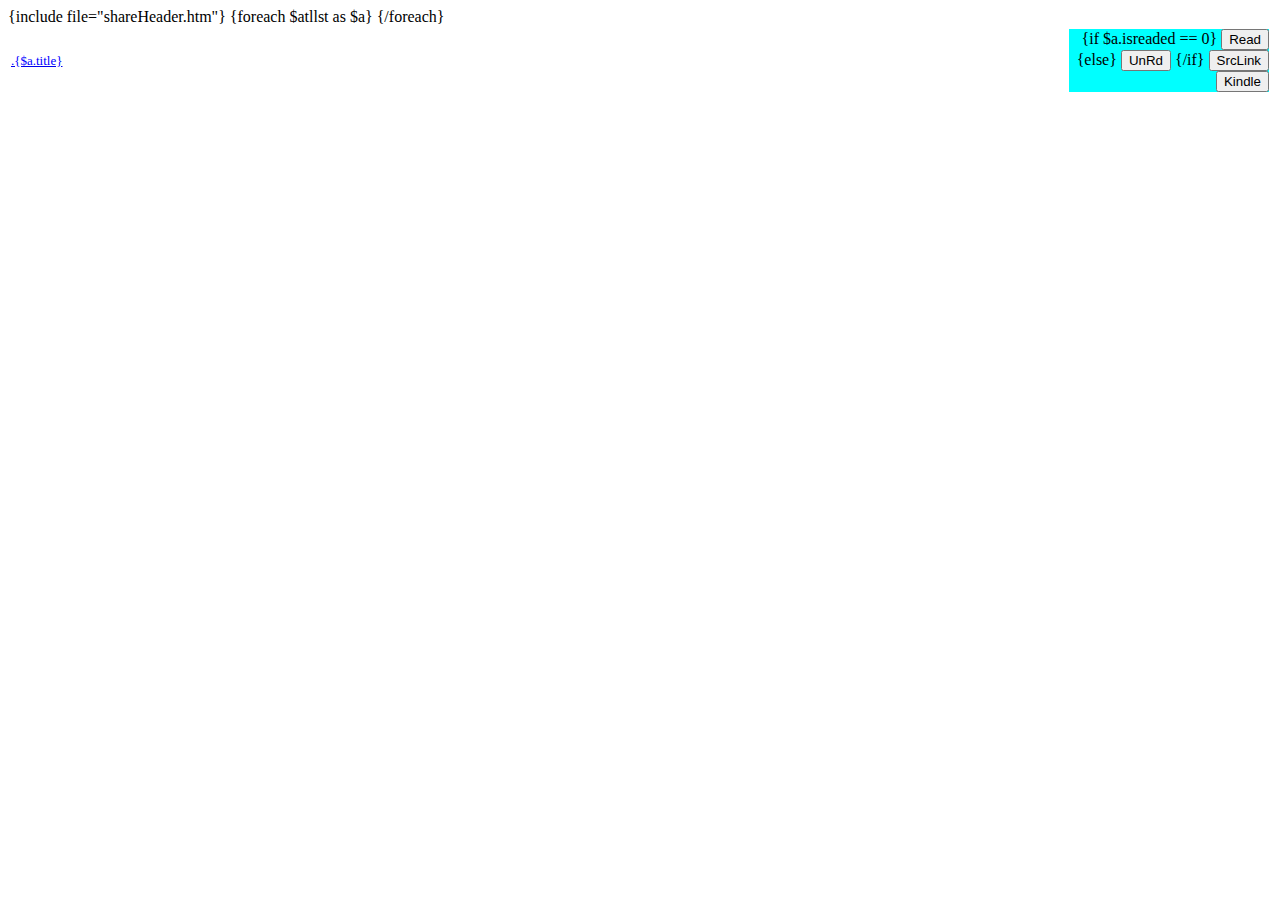
==== templates/atllst.htm @ ecea9ad1 "initial commit for my rss, further compoment will add later based on my preference." ====
<html>

    {include file="shareHeader.htm"}

    <body>
        <table style="width:100%;margin:0;cellspacing:0;border:0;">
            <thead></thead>
            <tbody>
            {foreach $atllst as $a}
                <tr  border=0 onmouseover="this.className='td_mouseover';" onmouseout="this.className='';">
                <td onclick="markReadStatus({$a.rssid}, {$a.aid}, true)">
                    <a href="#" onclick="stopBubble(event);showDocumentModel({$a.rssid}, {$a.aid})">
                        <font id="listFont{$a.aid}" {if $a.isreaded == 0} color=blue {else} size=2px {/if} >
                            .{$a.title}
                        </font>
                    </a>
                </td>
                <td align="right" width="200px" onclick="stopBubble(event);">
                    <div style="background-color:Aqua;layout:fixed;">
                    {if $a.isreaded == 0}
                        <button id="idMarkStatus{$a.aid}" onclick="markReadStatus({$a.rssid}, {$a.aid}, true)">Read</button>
                    {else}
                        <button id="idMarkStatus{$a.aid}" onclick="markReadStatus({$a.rssid}, {$a.aid}, false)">UnRd</button>
                    {/if}
                        <button onclick="OpenArticleLink({$a.rssid}, {$a.aid}, '{$a.link}')">SrcLink</button>
                        <button onclick="sendToKindle({$a.rssid}, {$a.aid})">Kindle</button>
                    </div>
                </td>
                </tr>
            {/foreach}
            </tbody>
            </table>
        </ul>
<div id="dialog-modal" title="趁着年轻-RSS" style="display:none;">
    <ul>
        <li ><h3> <a target="_blank" href="" id="idTitle">titles</a></h3></li>
        <hr>
        <li id="idContent">abba </li>
        <hr>
        <li id="legal"><font color=grey size=1px>趁着年轻注：我知道提取全文是不对的，但我只是用做个人学习用途哦。<br>"如果RSS源站没用提供全文RSS，我会自己提取网页全文进行显示，超越了网站的授权范围使用blog内容，构成了著作权侵权和不正当竞争。"<br>好吧，为了科研与学习目的，不构成侵权</font></li>
    </ul>
</div>

    </body>
</html>


<script type="text/javascript">
    var atllstContent = {$atllstContent};

function OpenArticleLink( rssid, aid, link ){
    markReadStatus(rssid, aid, true );
    window.open(link, '_blank');
}
</script>
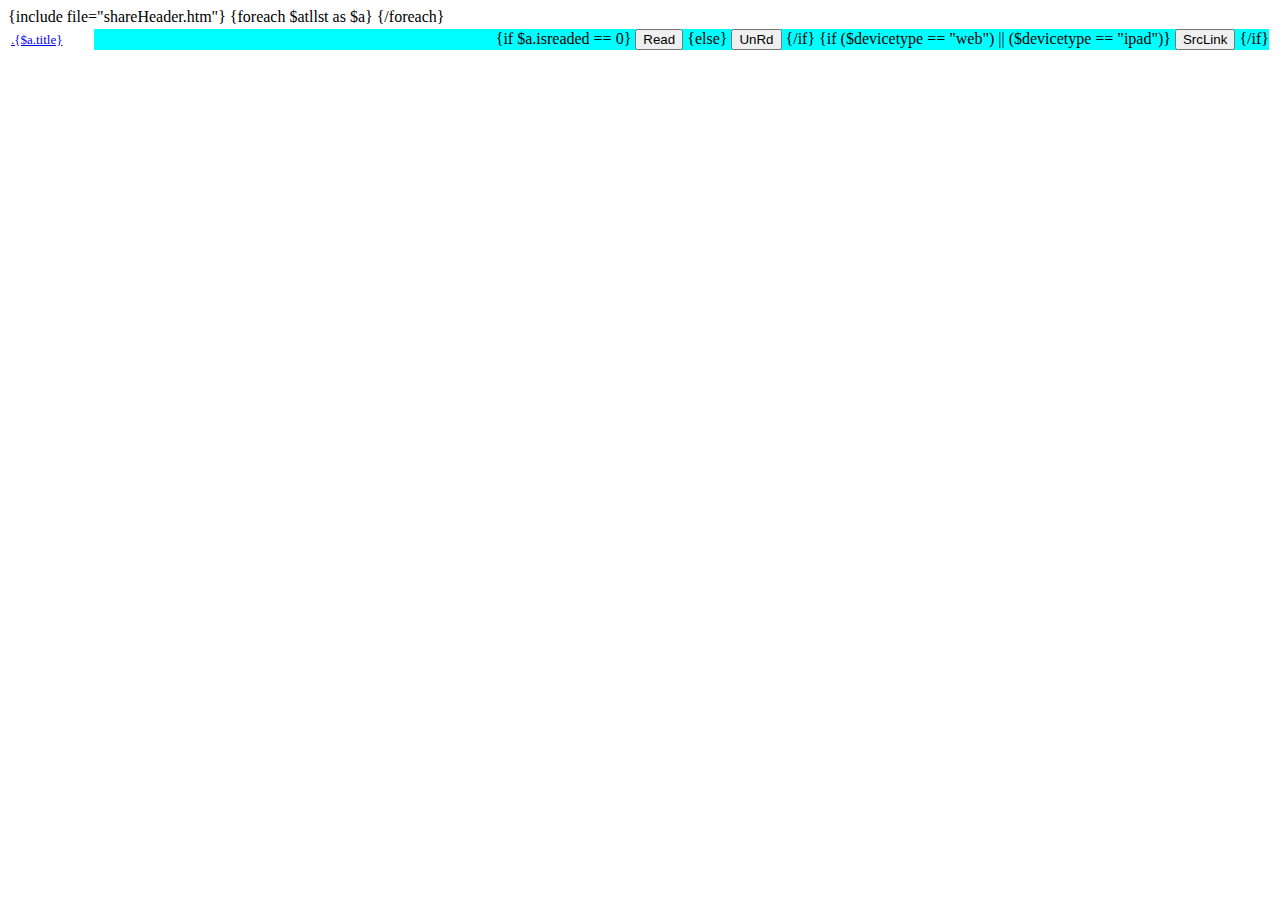
==== commit 0de5cb79: "add mobile support" ====
--- a/templates/atllst.htm
+++ b/templates/atllst.htm
@@ -9,21 +9,23 @@
             {foreach $atllst as $a}
                 <tr  border=0 onmouseover="this.className='td_mouseover';" onmouseout="this.className='';">
                 <td onclick="markReadStatus({$a.rssid}, {$a.aid}, true)">
-                    <a href="#" onclick="stopBubble(event);showDocumentModel({$a.rssid}, {$a.aid})">
+                    <a href="#" onclick="stopBubble(event);showDocumentModel({$a.rssid}, {$a.aid});">
                         <font id="listFont{$a.aid}" {if $a.isreaded == 0} color=blue {else} size=2px {/if} >
                             .{$a.title}
                         </font>
                     </a>
                 </td>
-                <td align="right" width="200px" onclick="stopBubble(event);">
-                    <div style="background-color:Aqua;layout:fixed;">
+                <td align="right"  onclick="stopBubble(event);">
+                    <div style="background-color:Aqua;layout:fixed;white-space:nowrap;">
                     {if $a.isreaded == 0}
                         <button id="idMarkStatus{$a.aid}" onclick="markReadStatus({$a.rssid}, {$a.aid}, true)">Read</button>
                     {else}
                         <button id="idMarkStatus{$a.aid}" onclick="markReadStatus({$a.rssid}, {$a.aid}, false)">UnRd</button>
                     {/if}
+{if ($devicetype == "web") || ($devicetype == "ipad")}
                         <button onclick="OpenArticleLink({$a.rssid}, {$a.aid}, '{$a.link}')">SrcLink</button>
-                        <button onclick="sendToKindle({$a.rssid}, {$a.aid})">Kindle</button>
+                        <!--<button onclick="sendToKindle({$a.rssid}, {$a.aid})">Kindle</button>-->
+{/if}
                     </div>
                 </td>
                 </tr>
@@ -48,6 +50,7 @@
 <script type="text/javascript">
     var atllstContent = {$atllstContent};
 
+
 function OpenArticleLink( rssid, aid, link ){
     markReadStatus(rssid, aid, true );
     window.open(link, '_blank');
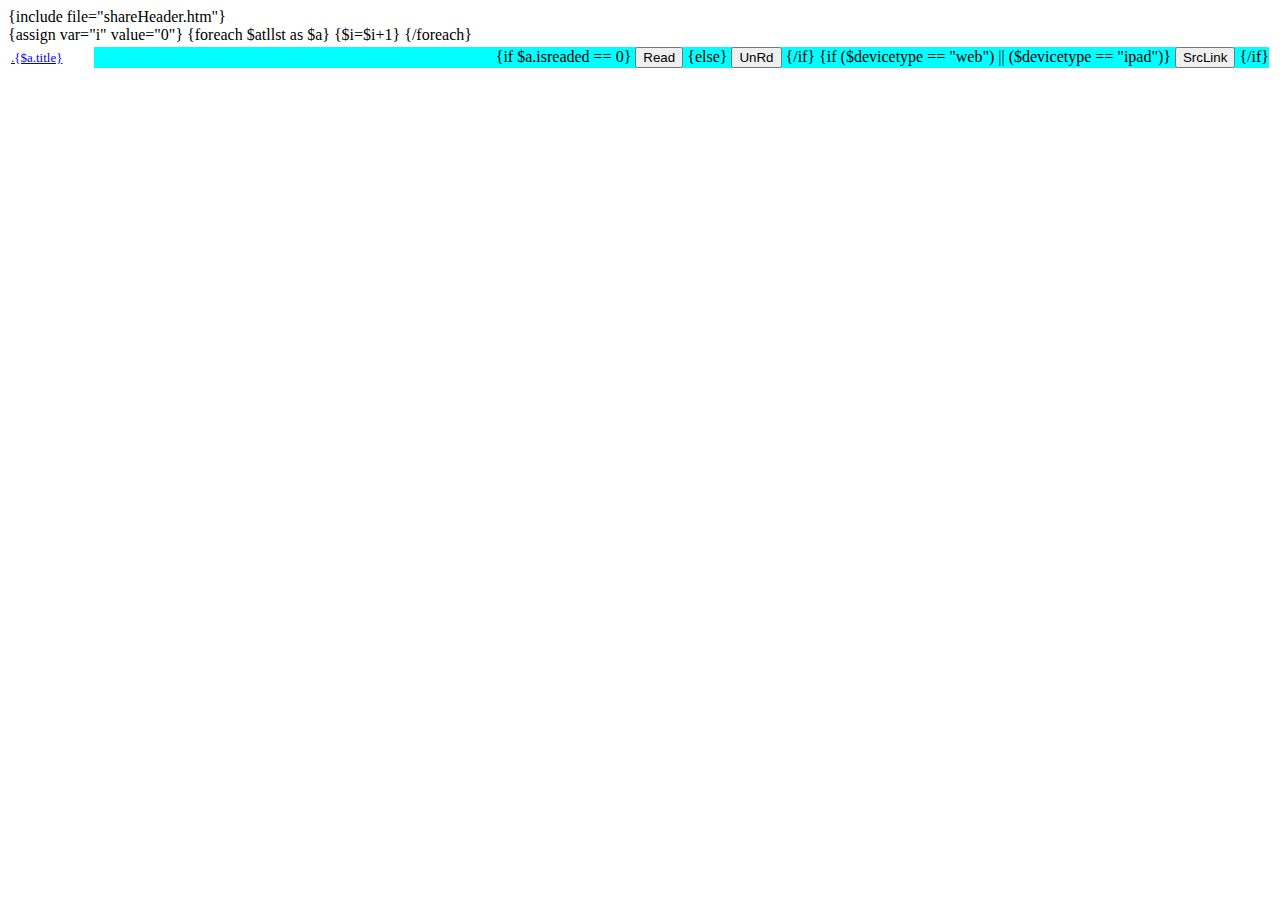
==== commit 2fd0f3dd: "修改dialog模式，支持左右换文章，这样方便操作" ====
--- a/templates/atllst.htm
+++ b/templates/atllst.htm
@@ -2,46 +2,56 @@
 
     {include file="shareHeader.htm"}
 
-    <body>
-        <table style="width:100%;margin:0;cellspacing:0;border:0;">
-            <thead></thead>
-            <tbody>
-            {foreach $atllst as $a}
-                <tr  border=0 onmouseover="this.className='td_mouseover';" onmouseout="this.className='';">
-                <td onclick="markReadStatus({$a.rssid}, {$a.aid}, true)">
-                    <a href="#" onclick="stopBubble(event);showDocumentModel({$a.rssid}, {$a.aid});">
-                        <font id="listFont{$a.aid}" {if $a.isreaded == 0} color=blue {else} size=2px {/if} >
-                            .{$a.title}
-                        </font>
-                    </a>
-                </td>
-                <td align="right"  onclick="stopBubble(event);">
-                    <div style="background-color:Aqua;layout:fixed;white-space:nowrap;">
-                    {if $a.isreaded == 0}
-                        <button id="idMarkStatus{$a.aid}" onclick="markReadStatus({$a.rssid}, {$a.aid}, true)">Read</button>
-                    {else}
-                        <button id="idMarkStatus{$a.aid}" onclick="markReadStatus({$a.rssid}, {$a.aid}, false)">UnRd</button>
-                    {/if}
-{if ($devicetype == "web") || ($devicetype == "ipad")}
-                        <button onclick="OpenArticleLink({$a.rssid}, {$a.aid}, '{$a.link}')">SrcLink</button>
-                        <!--<button onclick="sendToKindle({$a.rssid}, {$a.aid})">Kindle</button>-->
-{/if}
-                    </div>
-                </td>
-                </tr>
-            {/foreach}
-            </tbody>
+    <body class="body_class">
+
+        <div id="dialog-modal" title="趁着年轻-RSS" style="display:none;">
+            <ul>
+                <li >
+                    <h3> 
+                        <a target="_blank" href="" id="idTitle">titles</a>
+                    </h3>
+                </li>
+                <hr>
+                <li id="idContent">abba </li>
+                <hr>
+                <li id="legal"><font color=dark size=1px>趁着年轻注：我知道提取全文是不对的，但我只是用做个人学习用途哦。<br>"如果RSS源站没用提供全文RSS，我会自己提取网页全文进行显示，超越了网站的授权范围使用blog内容，构成了著作权侵权和不正当竞争。"<br>好吧，为了科研与学习目的，不构成侵权</font></li>
+            </ul>
+            <button style='align:right' onclick="showDocumentModel(-1, 0);">关闭阅读模式</button>
+        </div>
+
+        <div id="articlelist" style="display:block">
+            <table style="width:100%;margin:0;cellspacing:0;border:0;">
+                <thead></thead>
+                <tbody>
+    {assign var="i" value="0"}
+                {foreach $atllst as $a}
+                    <tr  border=0 onmouseover="this.className='td_mouseover';" onmouseout="this.className='';">
+                    <td onclick="stopBubble(event);markReadStatus({$a.rssid}, {$a.aid}, true)">
+                        <a href="#" onclick="stopBubble(event);showDocumentModel({$i}, 0);">
+                            <font id="listFont{$a.aid}" {if $a.isreaded == 0} color=blue {else} size=2px {/if} >
+                                .{$a.title}
+                            </font>
+                        </a>
+                    </td>
+                    <td align="right"  onclick="stopBubble(event);">
+                        <div style="background-color:Aqua;layout:fixed;white-space:nowrap;">
+                        {if $a.isreaded == 0}
+                            <button id="idMarkStatus{$a.aid}" onclick="markReadStatus({$a.rssid}, {$a.aid}, true)">Read</button>
+                        {else}
+                            <button id="idMarkStatus{$a.aid}" onclick="markReadStatus({$a.rssid}, {$a.aid}, false)">UnRd</button>
+                        {/if}
+        {if ($devicetype == "web") || ($devicetype == "ipad")}
+                                <button onclick="OpenArticleLink({$a.rssid}, {$a.aid}, '{$a.link}')">SrcLink</button>
+                                <!--<button onclick="sendToKindle({$a.rssid}, {$a.aid})">Kindle</button>-->
+        {/if}
+                        </div>
+                    </td>
+                    </tr>
+                {$i=$i+1}
+                {/foreach}
+                </tbody>
             </table>
-        </ul>
-<div id="dialog-modal" title="趁着年轻-RSS" style="display:none;">
-    <ul>
-        <li ><h3> <a target="_blank" href="" id="idTitle">titles</a></h3></li>
-        <hr>
-        <li id="idContent">abba </li>
-        <hr>
-        <li id="legal"><font color=grey size=1px>趁着年轻注：我知道提取全文是不对的，但我只是用做个人学习用途哦。<br>"如果RSS源站没用提供全文RSS，我会自己提取网页全文进行显示，超越了网站的授权范围使用blog内容，构成了著作权侵权和不正当竞争。"<br>好吧，为了科研与学习目的，不构成侵权</font></li>
-    </ul>
-</div>
+        </div>
 
     </body>
 </html>
@@ -50,9 +60,17 @@
 <script type="text/javascript">
     var atllstContent = {$atllstContent};
 
+    var curitem = 0 ;
+    $(document).keydown(function(event){ 
+        if( 37 == event.keyCode){
+            showDocumentModel(curitem, -1 ) ;
+        }else if( 39 == event.keyCode){
+            showDocumentModel(curitem, 1 ) ;
+        }
+    });
 
-function OpenArticleLink( rssid, aid, link ){
-    markReadStatus(rssid, aid, true );
-    window.open(link, '_blank');
-}
+    function OpenArticleLink( rssid, aid, link ){
+        markReadStatus(rssid, aid, true );
+        window.open(link, '_blank');
+    }
 </script>
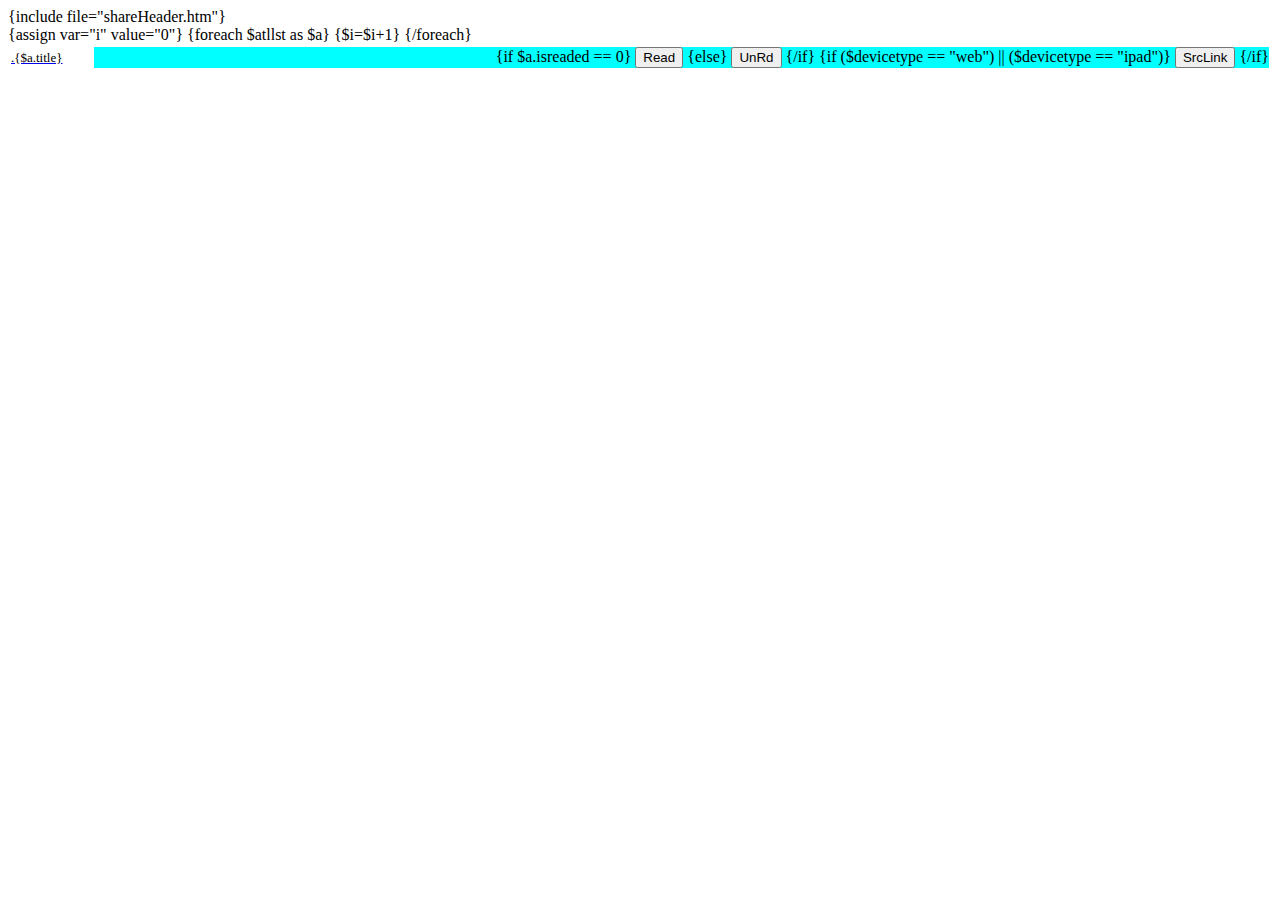
==== commit c9513017: "update color" ====
--- a/templates/atllst.htm
+++ b/templates/atllst.htm
@@ -2,9 +2,14 @@
 
     {include file="shareHeader.htm"}
 
-    <body class="body_class">
+    <body id="idbody" class="body_class">
 
-        <div id="dialog-modal" title="趁着年轻-RSS" style="display:none;">
+        <div id="dialog-modal" title="趁着年轻-RSS" style="display:none;width:800px">
+        <div style="display:block">
+            <br/>
+            <button style='align:left' onclick="showDocumentModel(curitem, -1);">----Prev------</button>
+            <button style='float: right;' onclick="showDocumentModel(curitem, 1);">------Next---------</button>
+        </div>
             <ul>
                 <li >
                     <h3> 
@@ -14,7 +19,6 @@
                 <hr>
                 <li id="idContent">abba </li>
                 <hr>
-                <li id="legal"><font color=dark size=1px>趁着年轻注：我知道提取全文是不对的，但我只是用做个人学习用途哦。<br>"如果RSS源站没用提供全文RSS，我会自己提取网页全文进行显示，超越了网站的授权范围使用blog内容，构成了著作权侵权和不正当竞争。"<br>好吧，为了科研与学习目的，不构成侵权</font></li>
             </ul>
             <button style='align:right' onclick="showDocumentModel(-1, 0);">关闭阅读模式</button>
         </div>
@@ -28,7 +32,7 @@
                     <tr  border=0 onmouseover="this.className='td_mouseover';" onmouseout="this.className='';">
                     <td onclick="stopBubble(event);markReadStatus({$a.rssid}, {$a.aid}, true)">
                         <a href="#" onclick="stopBubble(event);showDocumentModel({$i}, 0);">
-                            <font id="listFont{$a.aid}" {if $a.isreaded == 0} color=blue {else} size=2px {/if} >
+                            <font id="listFont{$a.aid}" {if $a.isreaded == 0} color='0x000000' {else} color='0x555555' size=2px {/if} >
                                 .{$a.title}
                             </font>
                         </a>
@@ -69,8 +73,13 @@
         }
     });
 
-    function OpenArticleLink( rssid, aid, link ){
-        markReadStatus(rssid, aid, true );
-        window.open(link, '_blank');
-    }
+
+
+$("#idbody").live('swipeleft', function() {  
+        alert("aaa");
+        }) ;
+
+
+
+
 </script>
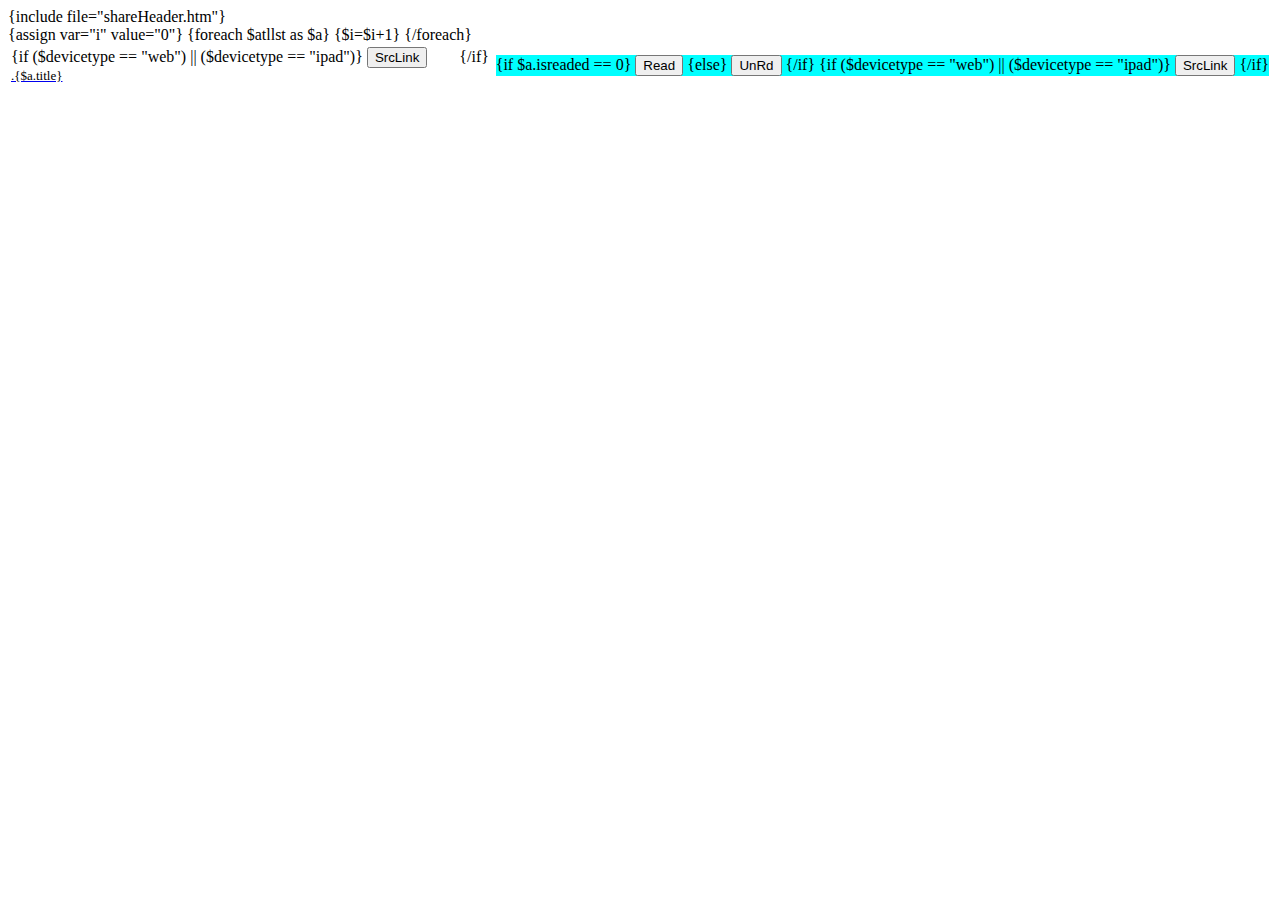
==== commit c10c166e: "add new" ====
--- a/templates/atllst.htm
+++ b/templates/atllst.htm
@@ -31,8 +31,12 @@
                 {foreach $atllst as $a}
                     <tr  border=0 onmouseover="this.className='td_mouseover';" onmouseout="this.className='';">
                     <td onclick="stopBubble(event);markReadStatus({$a.rssid}, {$a.aid}, true)">
+						{if ($devicetype == "web") || ($devicetype == "ipad")}
+                                <button onclick="OpenArticleLink({$a.rssid}, {$a.aid}, '{$a.link}')">SrcLink</button>
+								&nbsp&nbsp&nbsp&nbsp&nbsp&nbsp
+						{/if}
                         <a href="#" onclick="stopBubble(event);showDocumentModel({$i}, 0);">
-                            <font id="listFont{$a.aid}" {if $a.isreaded == 0} color='0x000000' {else} color='0x555555' size=2px {/if} >
+                            <font id="listFont{$a.aid}" {if $a.isreaded == 0} color='0x000000' {else} color='gray' size=2px {/if} >
                                 .{$a.title}
                             </font>
                         </a>
